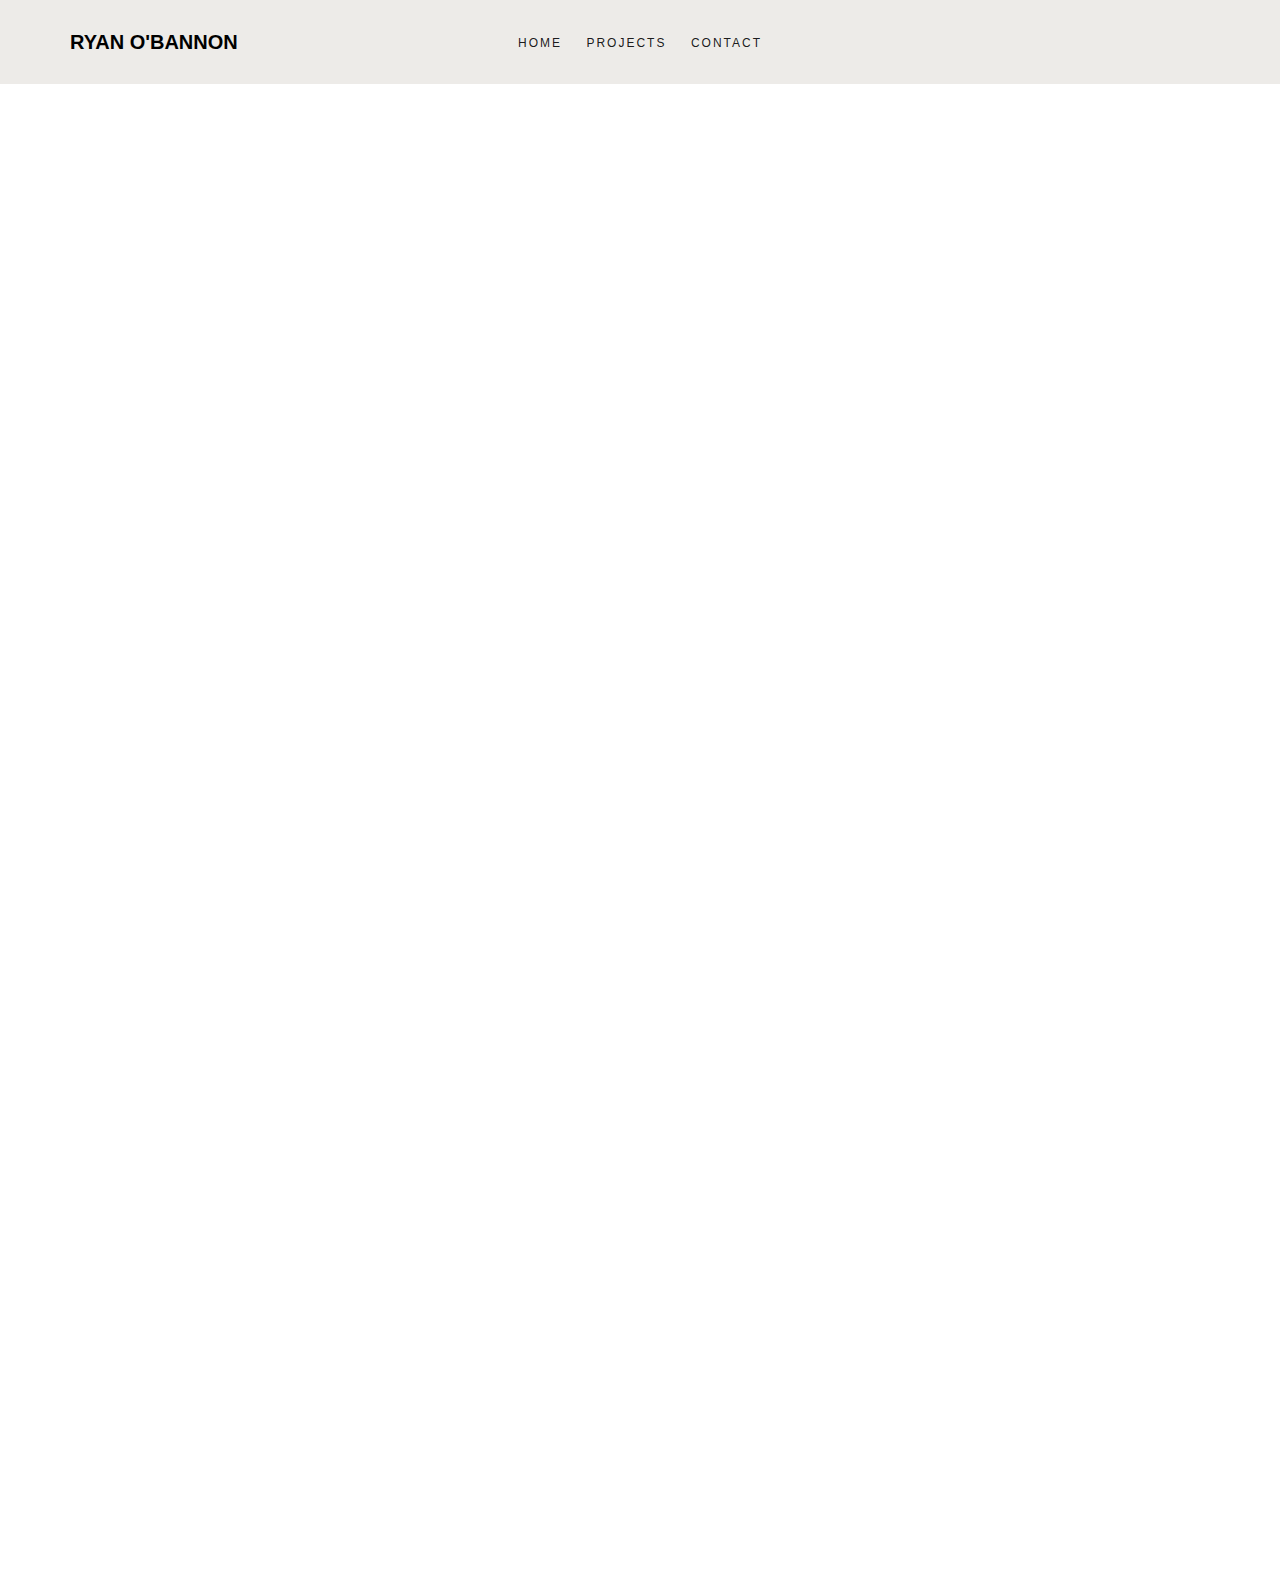
==== builttotilt.html @ 61bafe12 "All pages set up and content uploaded" ====
<!DOCTYPE HTML>
<html>
		<head>
	<meta charset="utf-8">
	<meta http-equiv="X-UA-Compatible" content="IE=edge">
	<title>Ryan O'Bannon &mdash; Built to Tilt</title>
	<meta name="viewport" content="width=device-width, initial-scale=1">
	<meta name="description" content="Mechanical Engineering Project Portfilio" />
	<meta name="keywords" content="Ryan O'Bannon, project, portfolio, mechanical, engineering, Environmental, berkeley, mechanical engineering, ME, 102B, Spring 2018" />
	<meta name="Ryan O'Bannon" content="Ryan O'Bannon" />

	<!-- 
	//////////////////////////////////////////////////////

	FREE HTML5 TEMPLATE 
	DESIGNED & DEVELOPED by FreeHTML5.co
		
	Website: 		http://freehtml5.co/
	Email: 			info@freehtml5.co
	Twitter: 		http://twitter.com/fh5co
	Facebook: 		https://www.facebook.com/fh5co

	//////////////////////////////////////////////////////
	 -->

	<!-- <link href="https://fonts.googleapis.com/css?family=Montserrat:400,700" rel="stylesheet"> -->
	<!-- <link href="https://fonts.googleapis.com/css?family=Playfair+Display:400,400i" rel="stylesheet"> -->
	
	<!-- Animate.css -->
	<link rel="stylesheet" href="css/animate.css">
	<!-- Icomoon Icon Fonts-->
	<link rel="stylesheet" href="css/icomoon.css">
	<!-- Bootstrap  -->
	<link rel="stylesheet" href="css/bootstrap.css">

	<!-- Theme style  -->
	<link rel="stylesheet" href="css/style.css">

	<!-- Modernizr JS -->
	<script src="js/modernizr-2.6.2.min.js"></script>
	<!-- FOR IE9 below -->
	<!--[if lt IE 9]>
	<script src="js/respond.min.js"></script>
	<![endif]-->

	</head>
	<body>
		
	<div class="fh5co-loader"></div>
	
	<div id="page">
	<nav class="fh5co-nav" role="navigation">
		<div class="container">
			<div class="fh5co-top-logo">
				<div id="fh5co-logo"><a href="index.html">Ryan O'Bannon</a></div>
			</div>
			<div class="fh5co-top-menu menu-1 text-center">
				<ul>
					<li><a href="index.html">Home</a></li>
					<li class="has-dropdown">
						<a href="http://www.ryanobannon.github.io/index.html#Projects">Projects</a>
						<ul class="dropdown">
							<li><a href="builttotilt.html">Built To Tilt</a></li>
							<li><a href="pizzabot.html">PizzaBot</a></li>
							<li><a href="neopixelbox.html">Neopixel Boom Box</a></li>
							<li><a href="environmentalchamber.html">Environmental Chamber Automation</a></li>
							<li><a href="maglev.html">Magnetic Levitation Control</a></li>
							<li><a href="slidercrank.html">Slider Crank</a></li>
							<li><a href="turbine.html">3D Printed Wind Turbine</a></li>
							<li><a href="waterfall.html">Waterfall</a></li>
							<li><a href="racecar.html">3 Wheel Electric Racecar</a></li>
						</ul>
					</li>
					<li><a href="contact.html">Contact</a></li>
				</ul>
			</div>
		</div>
	</nav>
	
	<div id="fh5co-author">
		<div class="container">
			<div class="row top-line animate-box">
				<div class="col-md-12 col-md-offset-0 col-md-push-0 text-center fh5co-heading">
					<h1>Built to Tilt</h1>
					<p>January - May 2018</p>
				</div>
				<div class="col-md-10 col-md-offset-1 col-md-push-0 text-left">
					<p class="animate-box"><img src="images/builttotilt_slide.jpg" class="img-responsive" alt="Built to Tilt Schematic"></p>
					<h4>Project Overview</h4>
					<p>Built to Tilt is an exciting arcade-style game I designed and built for my capstone engineering project class, ME 102B. The goal is simple: using the joystick, tilt the gameboard to direct a marble into the goal hole on the gameboard. Gamers must prevent the ball from rolling off the table into the gutter, and contend with a game board that spins faster as levels progress. The game is beautifully designed, immersive and addicting! How many rounds will you last? </p>
					<p>My team and I emphasized professional-looking and elegant design for this project to stand out from typical hacked together engineering projects. From the clean enclosure and ball dispenser to the user promts on the LCD screen, fluid tilting movement, sound mechanical components and neat wiring, every component the user interacts with directly and indirectly is polished and well-executed. I hope everyone who plays is as impressed--and determined to play just <i>one</i> more round--as I am. </p>
					<p>Check out the full <a href="https://builttotilt.wixsite.com/home">project website</a> for more details and pictures!</p>
				</div>				
			</div>
			<div class="row">
				<div class="col-md-4 col-md-offset-0 text-left animate-box">
					<a class="work">
						<div class="work-grid" style="background-image:url(images/builttotilt_front.jpg);">						
						</div>
					</a>
				</div>
				<div class="col-md-4 col-md-offset-0 text-left animate-box">
					<a class="work">
						<div class="work-grid" style="background-image:url(images/builttotilt_ball.jpeg);">						
						</div>
					</a>
				</div>
				<div class="col-md-4 col-md-offset-0 text-left animate-box">
					<a class="work">
						<div class="work-grid" style="background-image:url(images/builttotilt_wiring.jpg);">					
						</div>
					</a>
				</div>
				<div class="col-md-4 col-md-offset-0 text-left animate-box">
					<a class="work">
						<div class="work-grid" style="background-image:url(images/builttotilt_working.jpg);">		
						</div>
					</a>
				</div>
				<div class="col-md-4 col-md-offset-0 text-left animate-box">
					<a class="work">
						<div class="work-grid" style="background-image:url(images/builttotilt_gutter.jpg);">					
						</div>
					</a>
				</div>
				<div class="col-md-4 col-md-offset-0 text-left animate-box">
					<a class="work">
						<div class="work-grid" style="background-image:url(images/builttotilt_group.jpg);">		
						</div>
					</a>
				</div>
			</div>
		</div>
	</div>


	<div class="gototop js-top">
		<a href="#" class="js-gotop"><i class="icon-arrow-up"></i></a>
	</div>
	
	<!-- jQuery -->
	<script src="js/jquery.min.js"></script>
	<!-- jQuery Easing -->
	<script src="js/jquery.easing.1.3.js"></script>
	<!-- Bootstrap -->
	<script src="js/bootstrap.min.js"></script>
	<!-- Waypoints -->
	<script src="js/jquery.waypoints.min.js"></script>
	<!-- Main -->
	<script src="js/main.js"></script>

	</body>
</html>
---- css/icomoon.css ----
@font-face {
  font-family: 'icomoon';
  src:  url('../fonts/icomoon/icomoon.eot?6iuir');
  src:  url('../fonts/icomoon/icomoon.eot?6iuir#iefix') format('embedded-opentype'),
    url('../fonts/icomoon/icomoon.ttf?6iuir') format('truetype'),
    url('../fonts/icomoon/icomoon.woff?6iuir') format('woff'),
    url('../fonts/icomoon/icomoon.svg?6iuir#icomoon') format('svg');
  font-weight: normal;
  font-style: normal;
}

[class^="icon-"], [class*=" icon-"] {
  /* use !important to prevent issues with browser extensions that change fonts */
  font-family: 'icomoon' !important;
  speak: none;
  font-style: normal;
  font-weight: normal;
  font-variant: normal;
  text-transform: none;
  line-height: 1;

  /* Better Font Rendering =========== */
  -webkit-font-smoothing: antialiased;
  -moz-osx-font-smoothing: grayscale;
}

.icon-eye:before {
  content: "\e000";
}
.icon-paper-clip:before {
  content: "\e001";
}
.icon-mail:before {
  content: "\e002";
}
.icon-toggle:before {
  content: "\e003";
}
.icon-layout:before {
  content: "\e004";
}
.icon-link:before {
  content: "\e005";
}
.icon-bell:before {
  content: "\e006";
}
.icon-lock:before {
  content: "\e007";
}
.icon-unlock:before {
  content: "\e008";
}
.icon-ribbon:before {
  content: "\e009";
}
.icon-image:before {
  content: "\e010";
}
.icon-signal:before {
  content: "\e011";
}
.icon-target:before {
  content: "\e012";
}
.icon-clipboard:before {
  content: "\e013";
}
.icon-clock:before {
  content: "\e014";
}
.icon-watch:before {
  content: "\e015";
}
.icon-air-play:before {
  content: "\e016";
}
.icon-camera:before {
  content: "\e017";
}
.icon-video:before {
  content: "\e018";
}
.icon-disc:before {
  content: "\e019";
}
.icon-printer:before {
  content: "\e020";
}
.icon-monitor:before {
  content: "\e021";
}
.icon-server:before {
  content: "\e022";
}
.icon-cog:before {
  content: "\e023";
}
.icon-heart:before {
  content: "\e024";
}
.icon-paragraph:before {
  content: "\e025";
}
.icon-align-justify:before {
  content: "\e026";
}
.icon-align-left:before {
  content: "\e027";
}
.icon-align-center:before {
  content: "\e028";
}
.icon-align-right:before {
  content: "\e029";
}
.icon-book:before {
  content: "\e030";
}
.icon-layers:before {
  content: "\e031";
}
.icon-stack:before {
  content: "\e032";
}
.icon-stack-2:before {
  content: "\e033";
}
.icon-paper:before {
  content: "\e034";
}
.icon-paper-stack:before {
  content: "\e035";
}
.icon-search:before {
  content: "\e036";
}
.icon-zoom-in:before {
  content: "\e037";
}
.icon-zoom-out:before {
  content: "\e038";
}
.icon-reply:before {
  content: "\e039";
}
.icon-circle-plus:before {
  content: "\e040";
}
.icon-circle-minus:before {
  content: "\e041";
}
.icon-circle-check:before {
  content: "\e042";
}
.icon-circle-cross:before {
  content: "\e043";
}
.icon-square-plus:before {
  content: "\e044";
}
.icon-square-minus:before {
  content: "\e045";
}
.icon-square-check:before {
  content: "\e046";
}
.icon-square-cross:before {
  content: "\e047";
}
.icon-microphone:before {
  content: "\e048";
}
.icon-record:before {
  content: "\e049";
}
.icon-skip-back:before {
  content: "\e050";
}
.icon-rewind:before {
  content: "\e051";
}
.icon-play:before {
  content: "\e052";
}
.icon-pause:before {
  content: "\e053";
}
.icon-stop:before {
  content: "\e054";
}
.icon-fast-forward:before {
  content: "\e055";
}
.icon-skip-forward:before {
  content: "\e056";
}
.icon-shuffle:before {
  content: "\e057";
}
.icon-repeat:before {
  content: "\e058";
}
.icon-folder:before {
  content: "\e059";
}
.icon-umbrella:before {
  content: "\e060";
}
.icon-moon:before {
  content: "\e061";
}
.icon-thermometer:before {
  content: "\e062";
}
.icon-drop:before {
  content: "\e063";
}
.icon-sun:before {
  content: "\e064";
}
.icon-cloud:before {
  content: "\e065";
}
.icon-cloud-upload:before {
  content: "\e066";
}
.icon-cloud-download:before {
  content: "\e067";
}
.icon-upload:before {
  content: "\e068";
}
.icon-download:before {
  content: "\e069";
}
.icon-location:before {
  content: "\e070";
}
.icon-location-2:before {
  content: "\e071";
}
.icon-map:before {
  content: "\e072";
}
.icon-battery:before {
  content: "\e073";
}
.icon-head:before {
  content: "\e074";
}
.icon-briefcase:before {
  content: "\e075";
}
.icon-speech-bubble:before {
  content: "\e076";
}
.icon-anchor:before {
  content: "\e077";
}
.icon-globe:before {
  content: "\e078";
}
.icon-box:before {
  content: "\e079";
}
.icon-reload:before {
  content: "\e080";
}
.icon-share:before {
  content: "\e081";
}
.icon-marquee:before {
  content: "\e082";
}
.icon-marquee-plus:before {
  content: "\e083";
}
.icon-marquee-minus:before {
  content: "\e084";
}
.icon-tag:before {
  content: "\e085";
}
.icon-power:before {
  content: "\e086";
}
.icon-command:before {
  content: "\e087";
}
.icon-alt:before {
  content: "\e088";
}
.icon-esc:before {
  content: "\e089";
}
.icon-bar-graph:before {
  content: "\e090";
}
.icon-bar-graph-2:before {
  content: "\e091";
}
.icon-pie-graph:before {
  content: "\e092";
}
.icon-star:before {
  content: "\e093";
}
.icon-arrow-left:before {
  content: "\e094";
}
.icon-arrow-right:before {
  content: "\e095";
}
.icon-arrow-up:before {
  content: "\e096";
}
.icon-arrow-down:before {
  content: "\e097";
}
.icon-volume:before {
  content: "\e098";
}
.icon-mute:before {
  content: "\e099";
}
.icon-content-right:before {
  content: "\e100";
}
.icon-content-left:before {
  content: "\e101";
}
.icon-grid:before {
  content: "\e102";
}
.icon-grid-2:before {
  content: "\e103";
}
.icon-columns:before {
  content: "\e104";
}
.icon-loader:before {
  content: "\e105";
}
.icon-bag:before {
  content: "\e106";
}
.icon-ban:before {
  content: "\e107";
}
.icon-flag:before {
  content: "\e108";
}
.icon-trash:before {
  content: "\e109";
}
.icon-expand:before {
  content: "\e110";
}
.icon-contract:before {
  content: "\e111";
}
.icon-maximize:before {
  content: "\e112";
}
.icon-minimize:before {
  content: "\e113";
}
.icon-plus:before {
  content: "\e114";
}
.icon-minus:before {
  content: "\e115";
}
.icon-check:before {
  content: "\e116";
}
.icon-cross:before {
  content: "\e117";
}
.icon-move:before {
  content: "\e118";
}
.icon-delete:before {
  content: "\e119";
}
.icon-menu:before {
  content: "\e120";
}
.icon-archive:before {
  content: "\e121";
}
.icon-inbox:before {
  content: "\e122";
}
.icon-outbox:before {
  content: "\e123";
}
.icon-file:before {
  content: "\e124";
}
.icon-file-add:before {
  content: "\e125";
}
.icon-file-subtract:before {
  content: "\e126";
}
.icon-help:before {
  content: "\e127";
}
.icon-open:before {
  content: "\e128";
}
.icon-ellipsis:before {
  content: "\e129";
}
.icon-add-to-list:before {
  content: "\e900";
}
.icon-classic-computer:before {
  content: "\e901";
}
.icon-controller-fast-backward:before {
  content: "\e902";
}
.icon-creative-commons-attribution:before {
  content: "\e903";
}
.icon-creative-commons-noderivs:before {
  content: "\e904";
}
.icon-creative-commons-noncommercial-eu:before {
  content: "\e905";
}
.icon-creative-commons-noncommercial-us:before {
  content: "\e906";
}
.icon-creative-commons-public-domain:before {
  content: "\e907";
}
.icon-creative-commons-remix:before {
  content: "\e908";
}
.icon-creative-commons-share:before {
  content: "\e909";
}
.icon-creative-commons-sharealike:before {
  content: "\e90a";
}
.icon-creative-commons:before {
  content: "\e90b";
}
.icon-document-landscape:before {
  content: "\e90c";
}
.icon-remove-user:before {
  content: "\e90d";
}
.icon-warning:before {
  content: "\e90e";
}
.icon-arrow-bold-down:before {
  content: "\e90f";
}
.icon-arrow-bold-left:before {
  content: "\e910";
}
.icon-arrow-bold-right:before {
  content: "\e911";
}
.icon-arrow-bold-up:before {
  content: "\e912";
}
.icon-arrow-down2:before {
  content: "\e913";
}
.icon-arrow-left2:before {
  content: "\e914";
}
.icon-arrow-long-down:before {
  content: "\e915";
}
.icon-arrow-long-left:before {
  content: "\e916";
}
.icon-arrow-long-right:before {
  content: "\e917";
}
.icon-arrow-long-up:before {
  content: "\e918";
}
.icon-arrow-right2:before {
  content: "\e919";
}
.icon-arrow-up2:before {
  content: "\e91a";
}
.icon-arrow-with-circle-down:before {
  content: "\e91b";
}
.icon-arrow-with-circle-left:before {
  content: "\e91c";
}
.icon-arrow-with-circle-right:before {
  content: "\e91d";
}
.icon-arrow-with-circle-up:before {
  content: "\e91e";
}
.icon-bookmark:before {
  content: "\e91f";
}
.icon-bookmarks:before {
  content: "\e920";
}
.icon-chevron-down:before {
  content: "\e921";
}
.icon-chevron-left:before {
  content: "\e922";
}
.icon-chevron-right:before {
  content: "\e923";
}
.icon-chevron-small-down:before {
  content: "\e924";
}
.icon-chevron-small-left:before {
  content: "\e925";
}
.icon-chevron-small-right:before {
  content: "\e926";
}
.icon-chevron-small-up:before {
  content: "\e927";
}
.icon-chevron-thin-down:before {
  content: "\e928";
}
.icon-chevron-thin-left:before {
  content: "\e929";
}
.icon-chevron-thin-right:before {
  content: "\e92a";
}
.icon-chevron-thin-up:before {
  content: "\e92b";
}
.icon-chevron-up:before {
  content: "\e92c";
}
.icon-chevron-with-circle-down:before {
  content: "\e92d";
}
.icon-chevron-with-circle-left:before {
  content: "\e92e";
}
.icon-chevron-with-circle-right:before {
  content: "\e92f";
}
.icon-chevron-with-circle-up:before {
  content: "\e930";
}
.icon-cloud2:before {
  content: "\e931";
}
.icon-controller-fast-forward:before {
  content: "\e932";
}
.icon-controller-jump-to-start:before {
  content: "\e933";
}
.icon-controller-next:before {
  content: "\e934";
}
.icon-controller-paus:before {
  content: "\e935";
}
.icon-controller-play:before {
  content: "\e936";
}
.icon-controller-record:before {
  content: "\e937";
}
.icon-controller-stop:before {
  content: "\e938";
}
.icon-controller-volume:before {
  content: "\e939";
}
.icon-dot-single:before {
  content: "\e93a";
}
.icon-dots-three-horizontal:before {
  content: "\e93b";
}
.icon-dots-three-vertical:before {
  content: "\e93c";
}
.icon-dots-two-horizontal:before {
  content: "\e93d";
}
.icon-dots-two-vertical:before {
  content: "\e93e";
}
.icon-download2:before {
  content: "\e93f";
}
.icon-emoji-flirt:before {
  content: "\e940";
}
.icon-flow-branch:before {
  content: "\e941";
}
.icon-flow-cascade:before {
  content: "\e942";
}
.icon-flow-line:before {
  content: "\e943";
}
.icon-flow-parallel:before {
  content: "\e944";
}
.icon-flow-tree:before {
  content: "\e945";
}
.icon-install:before {
  content: "\e946";
}
.icon-layers2:before {
  content: "\e947";
}
.icon-open-book:before {
  content: "\e948";
}
.icon-resize-100:before {
  content: "\e949";
}
.icon-resize-full-screen:before {
  content: "\e94a";
}
.icon-save:before {
  content: "\e94b";
}
.icon-select-arrows:before {
  content: "\e94c";
}
.icon-sound-mute:before {
  content: "\e94d";
}
.icon-sound:before {
  content: "\e94e";
}
.icon-trash2:before {
  content: "\e94f";
}
.icon-triangle-down:before {
  content: "\e950";
}
.icon-triangle-left:before {
  content: "\e951";
}
.icon-triangle-right:before {
  content: "\e952";
}
.icon-triangle-up:before {
  content: "\e953";
}
.icon-uninstall:before {
  content: "\e954";
}
.icon-upload-to-cloud:before {
  content: "\e955";
}
.icon-upload2:before {
  content: "\e956";
}
.icon-add-user:before {
  content: "\e957";
}
.icon-address:before {
  content: "\e958";
}
.icon-adjust:before {
  content: "\e959";
}
.icon-air:before {
  content: "\e95a";
}
.icon-aircraft-landing:before {
  content: "\e95b";
}
.icon-aircraft-take-off:before {
  content: "\e95c";
}
.icon-aircraft:before {
  content: "\e95d";
}
.icon-align-bottom:before {
  content: "\e95e";
}
.icon-align-horizontal-middle:before {
  content: "\e95f";
}
.icon-align-left2:before {
  content: "\e960";
}
.icon-align-right2:before {
  content: "\e961";
}
.icon-align-top:before {
  content: "\e962";
}
.icon-align-vertical-middle:before {
  content: "\e963";
}
.icon-archive2:before {
  content: "\e964";
}
.icon-area-graph:before {
  content: "\e965";
}
.icon-attachment:before {
  content: "\e966";
}
.icon-awareness-ribbon:before {
  content: "\e967";
}
.icon-back-in-time:before {
  content: "\e968";
}
.icon-back:before {
  content: "\e969";
}
.icon-bar-graph2:before {
  content: "\e96a";
}
.icon-battery2:before {
  content: "\e96b";
}
.icon-beamed-note:before {
  content: "\e96c";
}
.icon-bell2:before {
  content: "\e96d";
}
.icon-blackboard:before {
  content: "\e96e";
}
.icon-block:before {
  content: "\e96f";
}
.icon-book2:before {
  content: "\e970";
}
.icon-bowl:before {
  content: "\e971";
}
.icon-box2:before {
  content: "\e972";
}
.icon-briefcase2:before {
  content: "\e973";
}
.icon-browser:before {
  content: "\e974";
}
.icon-brush:before {
  content: "\e975";
}
.icon-bucket:before {
  content: "\e976";
}
.icon-cake:before {
  content: "\e977";
}
.icon-calculator:before {
  content: "\e978";
}
.icon-calendar:before {
  content: "\e979";
}
.icon-camera2:before {
  content: "\e97a";
}
.icon-ccw:before {
  content: "\e97b";
}
.icon-chat:before {
  content: "\e97c";
}
.icon-check2:before {
  content: "\e97d";
}
.icon-circle-with-cross:before {
  content: "\e97e";
}
.icon-circle-with-minus:before {
  content: "\e97f";
}
.icon-circle-with-plus:before {
  content: "\e980";
}
.icon-circle:before {
  content: "\e981";
}
.icon-circular-graph:before {
  content: "\e982";
}
.icon-clapperboard:before {
  content: "\e983";
}
.icon-clipboard2:before {
  content: "\e984";
}
.icon-clock2:before {
  content: "\e985";
}
.icon-code:before {
  content: "\e986";
}
.icon-cog2:before {
  content: "\e987";
}
.icon-colours:before {
  content: "\e988";
}
.icon-compass:before {
  content: "\e989";
}
.icon-copy:before {
  content: "\e98a";
}
.icon-credit-card:before {
  content: "\e98b";
}
.icon-credit:before {
  content: "\e98c";
}
.icon-cross2:before {
  content: "\e98d";
}
.icon-cup:before {
  content: "\e98e";
}
.icon-cw:before {
  content: "\e98f";
}
.icon-cycle:before {
  content: "\e990";
}
.icon-database:before {
  content: "\e991";
}
.icon-dial-pad:before {
  content: "\e992";
}
.icon-direction:before {
  content: "\e993";
}
.icon-document:before {
  content: "\e994";
}
.icon-documents:before {
  content: "\e995";
}
.icon-drink:before {
  content: "\e996";
}
.icon-drive:before {
  content: "\e997";
}
.icon-drop2:before {
  content: "\e998";
}
.icon-edit:before {
  content: "\e999";
}
.icon-email:before {
  content: "\e99a";
}
.icon-emoji-happy:before {
  content: "\e99b";
}
.icon-emoji-neutral:before {
  content: "\e99c";
}
.icon-emoji-sad:before {
  content: "\e99d";
}
.icon-erase:before {
  content: "\e99e";
}
.icon-eraser:before {
  content: "\e99f";
}
.icon-export:before {
  content: "\e9a0";
}
.icon-eye2:before {
  content: "\e9a1";
}
.icon-feather:before {
  content: "\e9a2";
}
.icon-flag2:before {
  content: "\e9a3";
}
.icon-flash:before {
  content: "\e9a4";
}
.icon-flashlight:before {
  content: "\e9a5";
}
.icon-flat-brush:before {
  content: "\e9a6";
}
.icon-folder-images:before {
  content: "\e9a7";
}
.icon-folder-music:before {
  content: "\e9a8";
}
.icon-folder-video:before {
  content: "\e9a9";
}
.icon-folder2:before {
  content: "\e9aa";
}
.icon-forward:before {
  content: "\e9ab";
}
.icon-funnel:before {
  content: "\e9ac";
}
.icon-game-controller:before {
  content: "\e9ad";
}
.icon-gauge:before {
  content: "\e9ae";
}
.icon-globe2:before {
  content: "\e9af";
}
.icon-graduation-cap:before {
  content: "\e9b0";
}
.icon-grid2:before {
  content: "\e9b1";
}
.icon-hair-cross:before {
  content: "\e9b2";
}
.icon-hand:before {
  content: "\e9b3";
}
.icon-heart-outlined:before {
  content: "\e9b4";
}
.icon-heart2:before {
  content: "\e9b5";
}
.icon-help-with-circle:before {
  content: "\e9b6";
}
.icon-help2:before {
  content: "\e9b7";
}
.icon-home:before {
  content: "\e9b8";
}
.icon-hour-glass:before {
  content: "\e9b9";
}
.icon-image-inverted:before {
  content: "\e9ba";
}
.icon-image2:before {
  content: "\e9bb";
}
.icon-images:before {
  content: "\e9bc";
}
.icon-inbox2:before {
  content: "\e9bd";
}
.icon-infinity:before {
  content: "\e9be";
}
.icon-info-with-circle:before {
  content: "\e9bf";
}
.icon-info:before {
  content: "\e9c0";
}
.icon-key:before {
  content: "\e9c1";
}
.icon-keyboard:before {
  content: "\e9c2";
}
.icon-lab-flask:before {
  content: "\e9c3";
}
.icon-landline:before {
  content: "\e9c4";
}
.icon-language:before {
  content: "\e9c5";
}
.icon-laptop:before {
  content: "\e9c6";
}
.icon-leaf:before {
  content: "\e9c7";
}
.icon-level-down:before {
  content: "\e9c8";
}
.icon-level-up:before {
  content: "\e9c9";
}
.icon-lifebuoy:before {
  content: "\e9ca";
}
.icon-light-bulb:before {
  content: "\e9cb";
}
.icon-light-down:before {
  content: "\e9cc";
}
.icon-light-up:before {
  content: "\e9cd";
}
.icon-line-graph:before {
  content: "\e9ce";
}
.icon-link2:before {
  content: "\e9cf";
}
.icon-list:before {
  content: "\e9d0";
}
.icon-location-pin:before {
  content: "\e9d1";
}
.icon-location2:before {
  content: "\e9d2";
}
.icon-lock-open:before {
  content: "\e9d3";
}
.icon-lock2:before {
  content: "\e9d4";
}
.icon-log-out:before {
  content: "\e9d5";
}
.icon-login:before {
  content: "\e9d6";
}
.icon-loop:before {
  content: "\e9d7";
}
.icon-magnet:before {
  content: "\e9d8";
}
.icon-magnifying-glass:before {
  content: "\e9d9";
}
.icon-mail2:before {
  content: "\e9da";
}
.icon-man:before {
  content: "\e9db";
}
.icon-map2:before {
  content: "\e9dc";
}
.icon-mask:before {
  content: "\e9dd";
}
.icon-medal:before {
  content: "\e9de";
}
.icon-megaphone:before {
  content: "\e9df";
}
.icon-menu2:before {
  content: "\e9e0";
}
.icon-message:before {
  content: "\e9e1";
}
.icon-mic:before {
  content: "\e9e2";
}
.icon-minus2:before {
  content: "\e9e3";
}
.icon-mobile:before {
  content: "\e9e4";
}
.icon-modern-mic:before {
  content: "\e9e5";
}
.icon-moon2:before {
  content: "\e9e6";
}
.icon-mouse:before {
  content: "\e9e7";
}
.icon-music:before {
  content: "\e9e8";
}
.icon-network:before {
  content: "\e9e9";
}
.icon-new-message:before {
  content: "\e9ea";
}
.icon-new:before {
  content: "\e9eb";
}
.icon-news:before {
  content: "\e9ec";
}
.icon-note:before {
  content: "\e9ed";
}
.icon-notification:before {
  content: "\e9ee";
}
.icon-old-mobile:before {
  content: "\e9ef";
}
.icon-old-phone:before {
  content: "\e9f0";
}
.icon-palette:before {
  content: "\e9f1";
}
.icon-paper-plane:before {
  content: "\e9f2";
}
.icon-pencil:before {
  content: "\e9f3";
}
.icon-phone:before {
  content: "\e9f4";
}
.icon-pie-chart:before {
  content: "\e9f5";
}
.icon-pin:before {
  content: "\e9f6";
}
.icon-plus2:before {
  content: "\e9f7";
}
.icon-popup:before {
  content: "\e9f8";
}
.icon-power-plug:before {
  content: "\e9f9";
}
.icon-price-ribbon:before {
  content: "\e9fa";
}
.icon-price-tag:before {
  content: "\e9fb";
}
.icon-print:before {
  content: "\e9fc";
}
.icon-progress-empty:before {
  content: "\e9fd";
}
.icon-progress-full:before {
  content: "\e9fe";
}
.icon-progress-one:before {
  content: "\e9ff";
}
.icon-progress-two:before {
  content: "\ea00";
}
.icon-publish:before {
  content: "\ea01";
}
.icon-quote:before {
  content: "\ea02";
}
.icon-radio:before {
  content: "\ea03";
}
.icon-reply-all:before {
  content: "\ea04";
}
.icon-reply2:before {
  content: "\ea05";
}
.icon-retweet:before {
  content: "\ea06";
}
.icon-rocket:before {
  content: "\ea07";
}
.icon-round-brush:before {
  content: "\ea08";
}
.icon-rss:before {
  content: "\ea09";
}
.icon-ruler:before {
  content: "\ea0a";
}
.icon-scissors:before {
  content: "\ea0b";
}
.icon-share-alternitive:before {
  content: "\ea0c";
}
.icon-share2:before {
  content: "\ea0d";
}
.icon-shareable:before {
  content: "\ea0e";
}
.icon-shield:before {
  content: "\ea0f";
}
.icon-shop:before {
  content: "\ea10";
}
.icon-shopping-bag:before {
  content: "\ea11";
}
.icon-shopping-basket:before {
  content: "\ea12";
}
.icon-shopping-cart:before {
  content: "\ea13";
}
.icon-shuffle2:before {
  content: "\ea14";
}
.icon-signal2:before {
  content: "\ea15";
}
.icon-sound-mix:before {
  content: "\ea16";
}
.icon-sports-club:before {
  content: "\ea17";
}
.icon-spreadsheet:before {
  content: "\ea18";
}
.icon-squared-cross:before {
  content: "\ea19";
}
.icon-squared-minus:before {
  content: "\ea1a";
}
.icon-squared-plus:before {
  content: "\ea1b";
}
.icon-star-outlined:before {
  content: "\ea1c";
}
.icon-star2:before {
  content: "\ea1d";
}
.icon-stopwatch:before {
  content: "\ea1e";
}
.icon-suitcase:before {
  content: "\ea1f";
}
.icon-swap:before {
  content: "\ea20";
}
.icon-sweden:before {
  content: "\ea21";
}
.icon-switch:before {
  content: "\ea22";
}
.icon-tablet:before {
  content: "\ea23";
}
.icon-tag2:before {
  content: "\ea24";
}
.icon-text-document-inverted:before {
  content: "\ea25";
}
.icon-text-document:before {
  content: "\ea26";
}
.icon-text:before {
  content: "\ea27";
}
.icon-thermometer2:before {
  content: "\ea28";
}
.icon-thumbs-down:before {
  content: "\ea29";
}
.icon-thumbs-up:before {
  content: "\ea2a";
}
.icon-thunder-cloud:before {
  content: "\ea2b";
}
.icon-ticket:before {
  content: "\ea2c";
}
.icon-time-slot:before {
  content: "\ea2d";
}
.icon-tools:before {
  content: "\ea2e";
}
.icon-traffic-cone:before {
  content: "\ea2f";
}
.icon-tree:before {
  content: "\ea30";
}
.icon-trophy:before {
  content: "\ea31";
}
.icon-tv:before {
  content: "\ea32";
}
.icon-typing:before {
  content: "\ea33";
}
.icon-unread:before {
  content: "\ea34";
}
.icon-untag:before {
  content: "\ea35";
}
.icon-user:before {
  content: "\ea36";
}
.icon-users:before {
  content: "\ea37";
}
.icon-v-card:before {
  content: "\ea38";
}
.icon-video2:before {
  content: "\ea39";
}
.icon-vinyl:before {
  content: "\ea3a";
}
.icon-voicemail:before {
  content: "\ea3b";
}
.icon-wallet:before {
  content: "\ea3c";
}
.icon-water:before {
  content: "\ea3d";
}
.icon-px-with-circle:before {
  content: "\ea3e";
}
.icon-px:before {
  content: "\ea3f";
}
.icon-basecamp:before {
  content: "\ea40";
}
.icon-behance:before {
  content: "\ea41";
}
.icon-creative-cloud:before {
  content: "\ea42";
}
.icon-dropbox:before {
  content: "\ea43";
}
.icon-evernote:before {
  content: "\ea44";
}
.icon-flattr:before {
  content: "\ea45";
}
.icon-foursquare:before {
  content: "\ea46";
}
.icon-google-drive:before {
  content: "\ea47";
}
.icon-google-hangouts:before {
  content: "\ea48";
}
.icon-grooveshark:before {
  content: "\ea49";
}
.icon-icloud:before {
  content: "\ea4a";
}
.icon-mixi:before {
  content: "\ea4b";
}
.icon-onedrive:before {
  content: "\ea4c";
}
.icon-paypal:before {
  content: "\ea4d";
}
.icon-picasa:before {
  content: "\ea4e";
}
.icon-qq:before {
  content: "\ea4f";
}
.icon-rdio-with-circle:before {
  content: "\ea50";
}
.icon-renren:before {
  content: "\ea51";
}
.icon-scribd:before {
  content: "\ea52";
}
.icon-sina-weibo:before {
  content: "\ea53";
}
.icon-skype-with-circle:before {
  content: "\ea54";
}
.icon-skype:before {
  content: "\ea55";
}
.icon-slideshare:before {
  content: "\ea56";
}
.icon-smashing:before {
  content: "\ea57";
}
.icon-soundcloud:before {
  content: "\ea58";
}
.icon-spotify-with-circle:before {
  content: "\ea59";
}
.icon-spotify:before {
  content: "\ea5a";
}
.icon-swarm:before {
  content: "\ea5b";
}
.icon-vine-with-circle:before {
  content: "\ea5c";
}
.icon-vine:before {
  content: "\ea5d";
}
.icon-vk-alternitive:before {
  content: "\ea5e";
}
.icon-vk-with-circle:before {
  content: "\ea5f";
}
.icon-vk:before {
  content: "\ea60";
}
.icon-xing-with-circle:before {
  content: "\ea61";
}
.icon-xing:before {
  content: "\ea62";
}
.icon-yelp:before {
  content: "\ea63";
}
.icon-dribbble-with-circle:before {
  content: "\ea64";
}
.icon-dribbble:before {
  content: "\ea65";
}
.icon-facebook-with-circle:before {
  content: "\ea66";
}
.icon-facebook:before {
  content: "\ea67";
}
.icon-flickr-with-circle:before {
  content: "\ea68";
}
.icon-flickr:before {
  content: "\ea69";
}
.icon-github-with-circle:before {
  content: "\ea6a";
}
.icon-github:before {
  content: "\ea6b";
}
.icon-google-with-circle:before {
  content: "\ea6c";
}
.icon-google:before {
  content: "\ea6d";
}
.icon-instagram-with-circle:before {
  content: "\ea6e";
}
.icon-instagram:before {
  content: "\ea6f";
}
.icon-lastfm-with-circle:before {
  content: "\ea70";
}
.icon-lastfm:before {
  content: "\ea71";
}
.icon-linkedin-with-circle:before {
  content: "\ea72";
}
.icon-linkedin:before {
  content: "\ea73";
}
.icon-pinterest-with-circle:before {
  content: "\ea74";
}
.icon-pinterest:before {
  content: "\ea75";
}
.icon-rdio:before {
  content: "\ea76";
}
.icon-stumbleupon-with-circle:before {
  content: "\ea77";
}
.icon-stumbleupon:before {
  content: "\ea78";
}
.icon-tumblr-with-circle:before {
  content: "\ea79";
}
.icon-tumblr:before {
  content: "\ea7a";
}
.icon-twitter-with-circle:before {
  content: "\ea7b";
}
.icon-twitter:before {
  content: "\ea7c";
}
.icon-vimeo-with-circle:before {
  content: "\ea7d";
}
.icon-vimeo:before {
  content: "\ea7e";
}
.icon-youtube-with-circle:before {
  content: "\ea7f";
}
.icon-youtube:before {
  content: "\ea80";
}
---- css/style.css ----
@font-face {
  font-family: 'icomoon';
  src: url("../fonts/icomoon/icomoon.eot?srf3rx");
  src: url("../fonts/icomoon/icomoon.eot?srf3rx#iefix") format("embedded-opentype"), url("../fonts/icomoon/icomoon.ttf?srf3rx") format("truetype"), url("../fonts/icomoon/icomoon.woff?srf3rx") format("woff"), url("../fonts/icomoon/icomoon.svg?srf3rx#icomoon") format("svg");
  font-weight: normal;
  font-style: normal;
}
/* =======================================================
*
* 	Template Style 
*
* ======================================================= */
body {
  font-family: "Montserrat", Arial, sans-serif;
  font-weight: 300;
  font-size: 16px;
  line-height: 1.7;
  color: #828282;
  background: #fff;
}

#page {
  position: relative;
  width: 100%;
  height: 100%;
  padding-top: 6em !important;
  -webkit-transition: 0.5s;
  -o-transition: 0.5s;
  transition: 0.5s;
}
.offcanvas #page {
  overflow: hidden;
  position: absolute;
}
.offcanvas #page:after {
  -webkit-transition: 2s;
  -o-transition: 2s;
  transition: 2s;
  position: absolute;
  top: 0;
  right: 0;
  bottom: 0;
  left: 0;
  z-index: 101;
  background: rgba(0, 0, 0, 0.7);
  content: "";
}

a {
  color: #cabcab;
  -webkit-transition: 0.5s;
  -o-transition: 0.5s;
  transition: 0.5s;
}
a:hover, a:active, a:focus {
  color: #cabcab;
  outline: none;
  text-decoration: none;
}

p {
  margin-bottom: 20px;
}

h1, h2, h3, h4, h5, h6, figure {
  color: #000;
  font-family: "Montserrat", Arial, sans-serif;
  font-weight: 400;
  margin: 0 0 20px 0;
}

::-webkit-selection {
  color: #fff;
  background: #cabcab;
}

::-moz-selection {
  color: #fff;
  background: #cabcab;
}

::selection {
  color: #fff;
  background: #cabcab;
}

.fh5co-nav {
  position: fixed;
  top: 0;
  left: 0;
  right: 0;
  padding: 25px 0;
  z-index: 1;
  background: #edebe8;
}
@media screen and (max-width: 768px) {
  .fh5co-nav {
    padding: 20px 0;
  }
}
.fh5co-nav .fh5co-top-logo,
.fh5co-nav .fh5co-top-menu,
.fh5co-nav .fh5co-top-social {
  float: left;
}
.fh5co-nav .fh5co-top-logo {
  width: 20%;
}
.fh5co-nav .fh5co-top-menu {
  width: 60%;
}
.fh5co-nav .fh5co-top-social {
  width: 20%;
}
.fh5co-nav #fh5co-logo {
  font-size: 20px;
  margin: 0;
  padding: 0;
  text-transform: uppercase;
  font-weight: bold;
  font-family: "Montserrat", Arial, sans-serif;
}
.fh5co-nav .fh5co-social {
  margin: 3px 0 0 0;
  padding: 0;
}
.fh5co-nav .fh5co-social li {
  padding: 0;
  margin: 0;
}
.fh5co-nav .fh5co-social li a {
  font-size: 20px;
  color: rgba(0, 0, 0, 0.4);
}
.fh5co-nav a {
  padding: 5px 0;
  color: #000;
}
@media screen and (max-width: 768px) {
  .fh5co-nav .menu-1, .fh5co-nav .menu-2 {
    display: none;
  }
}
.fh5co-nav .menu-2 li.search {
  float: left;
  width: 83%;
  -webkit-transition: 0.3s;
  -o-transition: 0.3s;
  transition: 0.3s;
  padding: 0;
  margin: -5px 0 0 0;
}
.fh5co-nav .menu-2 li input[type=text] {
  padding: 6px 10px;
  width: 40%;
  border: none;
  float: right;
  font-size: 13px;
  margin-top: 4px;
  background: transparent;
  -webkit-transition: 0.3s;
  -o-transition: 0.3s;
  transition: 0.3s;
}
.fh5co-nav .menu-2 li input[type=text]:focus {
  width: 100%;
  outline: none;
  border-bottom: 1px solid rgba(0, 0, 0, 0.1);
}
.fh5co-nav .menu-2 li button {
  margin-top: 4px;
  padding: 5px;
  background: transparent;
  border: none;
}
.fh5co-nav .menu-2 li button i {
  color: rgba(0, 0, 0, 0.5);
}
.fh5co-nav .menu-2 li button:hover, .fh5co-nav .menu-2 li button:focus {
  background: transparent !important;
}
.fh5co-nav .menu-2 li button:hover i, .fh5co-nav .menu-2 li button:focus i {
  color: black;
}
.fh5co-nav ul {
  padding: 0;
  margin: 3px 0 0 0;
}
.fh5co-nav ul li {
  padding: 0;
  margin: 0;
  list-style: none;
  display: inline-block;
  font-family: "Montserrat", Arial, sans-serif;
}
.fh5co-nav ul li a {
  text-transform: uppercase;
  letter-spacing: 2px;
  font-size: 12px;
  padding: 30px 10px;
  color: rgba(0, 0, 0, 0.9);
  -webkit-transition: 0.5s;
  -o-transition: 0.5s;
  transition: 0.5s;
}
.fh5co-nav ul li a:hover, .fh5co-nav ul li a:focus, .fh5co-nav ul li a:active {
  color: black;
}
.fh5co-nav ul li.has-dropdown {
  position: relative;
}
.fh5co-nav ul li.has-dropdown .dropdown {
  width: 150px;
  -webkit-box-shadow: 0px 5px 10px -2px rgba(0, 0, 0, 0.55);
  -moz-box-shadow: 0px 5px 10px -2px rgba(0, 0, 0, 0.55);
  box-shadow: 0px 5px 10px -2px rgba(0, 0, 0, 0.55);
  z-index: 1002;
  visibility: hidden;
  opacity: 0;
  position: absolute;
  top: 40px;
  left: 0;
  text-align: left;
  background: #000;
  padding: 20px;
  -webkit-border-radius: 4px;
  -moz-border-radius: 4px;
  -ms-border-radius: 4px;
  border-radius: 4px;
  -webkit-transition: 0s;
  -o-transition: 0s;
  transition: 0s;
}
.fh5co-nav ul li.has-dropdown .dropdown:before {
  bottom: 100%;
  left: 40px;
  border: solid transparent;
  content: " ";
  height: 0;
  width: 0;
  position: absolute;
  pointer-events: none;
  border-bottom-color: #000;
  border-width: 8px;
  margin-left: -8px;
}
.fh5co-nav ul li.has-dropdown .dropdown li {
  display: block;
  margin-bottom: 7px;
}
.fh5co-nav ul li.has-dropdown .dropdown li:last-child {
  margin-bottom: 0;
}
.fh5co-nav ul li.has-dropdown .dropdown li a {
  padding: 2px 0;
  display: block;
  color: #999999;
  line-height: 1.2;
  text-transform: none;
  letter-spacing: 0px;
  font-size: 15px;
}
.fh5co-nav ul li.has-dropdown .dropdown li a:hover {
  color: #fff;
}
.fh5co-nav ul li.has-dropdown:hover a, .fh5co-nav ul li.has-dropdown:focus a {
  color: #000;
}
.fh5co-nav ul li.active > a {
  color: #cabcab !important;
}
.fh5co-nav ul li .form-group {
  border: 1px solid red;
  width: 100%;
}

.about-content {
  margin-bottom: 7em;
}
.about-content img {
  border: 1px solid rgba(0, 0, 0, 0.05);
  padding: 10px;
}
.about-content .desc {
  margin-bottom: 3em;
}

.fh5co-staff {
  text-align: center;
  margin-bottom: 30px;
}
.fh5co-staff img {
  width: 170px;
  margin-bottom: 20px;
  -webkit-border-radius: 50%;
  -moz-border-radius: 50%;
  -ms-border-radius: 50%;
  border-radius: 50%;
}
.fh5co-staff h3 {
  font-size: 24px;
  margin-bottom: 5px;
}
.fh5co-staff p {
  margin-bottom: 30px;
}
.fh5co-staff .role {
  color: #bfbfbf;
  margin-bottom: 30px;
  font-weight: normal;
  display: block;
}

.fh5co-social-icons {
  margin: 0;
  padding: 0;
}
.fh5co-social-icons li {
  margin: 0;
  padding: 0;
  list-style: none;
  display: -moz-inline-stack;
  display: inline-block;
  zoom: 1;
  *display: inline;
}
.fh5co-social-icons li a {
  display: -moz-inline-stack;
  display: inline-block;
  zoom: 1;
  *display: inline;
  color: #cabcab;
  padding-left: 10px;
  padding-right: 10px;
}
.fh5co-social-icons li a i {
  font-size: 20px;
}

.fh5co-contact-info ul {
  padding: 0;
  margin: 0;
}
.fh5co-contact-info ul li {
  padding: 0 0 0 40px;
  margin: 0 0 30px 0;
  list-style: none;
  position: relative;
}
.fh5co-contact-info ul li:before {
  color: #cabcab;
  position: absolute;
  left: 0;
  top: .05em;
  font-family: 'icomoon';
  speak: none;
  font-style: normal;
  font-weight: normal;
  font-variant: normal;
  text-transform: none;
  line-height: 1;
  /* Better Font Rendering =========== */
  -webkit-font-smoothing: antialiased;
  -moz-osx-font-smoothing: grayscale;
}
.fh5co-contact-info ul li.address:before {
  font-size: 30px;
  content: "\e9d1";
}
.fh5co-contact-info ul li.phone:before {
  font-size: 23px;
  content: "\e9f4";
}
.fh5co-contact-info ul li.email:before {
  font-size: 23px;
  content: "\e9da";
}
.fh5co-contact-info ul li.url:before {
  font-size: 23px;
  content: "\e9af";
}

.fh5co-bg-section {
  background: rgba(0, 0, 0, 0.05);
}

#fh5co-started,
#fh5co-author,
#fh5co-work,
#fh5co-about,
#fh5co-contact,
#fh5co-footer {
  padding: 7em 0;
  clear: both;
}
@media screen and (max-width: 768px) {
  #fh5co-started,
  #fh5co-author,
  #fh5co-work,
  #fh5co-about,
  #fh5co-contact,
  #fh5co-footer {
    padding: 3em 0;
  }
}

.feature-center {
  float: left;
  width: 100%;
  margin-bottom: 40px;
}
.feature-center .desc {
  padding-left: 180px;
}
.feature-center .icon {
  width: 90px;
  height: 90px;
  background: #cabcab;
  display: table;
  text-align: center;
  margin-bottom: 30px;
  -webkit-border-radius: 50%;
  -moz-border-radius: 50%;
  -ms-border-radius: 50%;
  border-radius: 50%;
}
.feature-center .icon i {
  display: table-cell;
  vertical-align: middle;
  height: 90px;
  font-size: 40px;
  line-height: 40px;
  color: #fff;
}
.feature-center p, .feature-center h3 {
  margin-bottom: 30px;
}
.feature-center h3 {
  text-transform: uppercase;
  font-size: 15px;
  letter-spacing: 1px;
  font-weight: 600;
}
@media screen and (max-width: 768px) {
  .feature-center {
    margin-bottom: 50px;
    text-align: center;
  }
  .feature-center .icon {
    margin: 0 auto 30px auto;
  }
}

.work {
  margin-bottom: 40px;
}
.work .work-grid {
  background-size: cover;
  background-position: center center;
  background-repeat: no-repeat;
  position: relative;
  height: 300px;
  margin-bottom: 20px;
  -webkit-transition: 0.3s;
  -o-transition: 0.3s;
  transition: 0.3s;
}
.work .work-grid .inner {
  display: table;
  height: 300px;
  width: 100.1%;
  opacity: 0;
  background: rgba(237, 235, 232, 0.9);
  -webkit-transition: 0.3s;
  -o-transition: 0.3s;
  transition: 0.3s;
}
@media screen and (max-width: 768px) {
  .work .work-grid .inner {
    opacity: 1;
    background: rgba(237, 235, 232, 0.7);
  }
}
.work .work-grid .inner .desc {
  display: table-cell;
  vertical-align: middle;
  padding: 40px;
}
.work .work-grid .inner .desc h3 {
  font-size: 14px;
  letter-spacing: 1px;
  text-transform: uppercase;
  margin-bottom: 5px;
  font-weight: bold;
  line-height: 24px;
}
.work .work-grid .inner .desc h3 a {
  color: #000;
}
.work .work-grid .inner .desc .cat {
  font-size: 11px;
  letter-spacing: 2px;
  text-transform: uppercase;
}
@media screen and (max-width: 768px) {
  .work .work-grid .inner .desc .cat {
    color: #333333;
  }
}
.work:hover .inner, .work:focus .inner {
  opacity: 1;
}
.work:hover .desc h3 a, .work:focus .desc h3 a {
  color: #cabcab;
}

.top-line {
  padding-bottom: 7em;
}
.top-line .fh5co-heading {
  margin-bottom: 0 !important;
}

.categories {
  padding: 0;
  margin: 0;
}
.categories li {
  font-family: "Montserrat", Arial, sans-serif;
  list-style: none;
  margin-bottom: 5px;
}
.categories li.cat {
  color: #000;
  font-size: 20px;
  margin-bottom: 10px;
}
.categories li a:hover {
  color: #000;
}

.intro h2 {
  font-size: 49px;
  line-height: 55px;
  letter-spacing: 1px;
}
@media screen and (max-width: 768px) {
  .intro h2 {
    font-size: 30px;
    line-height: 45px;
  }
}
.intro h2 .fh5co-highlight {
  display: block;
  font-size: 16px;
}
.intro h2 .fh5co-highlight i {
  position: relative;
  top: 1px;
}

.fh5co-heading {
  margin-bottom: 5em;
}
.fh5co-heading.fh5co-heading-sm {
  margin-bottom: 2em;
}
.fh5co-heading h2 {
  font-size: 28px;
  margin-bottom: 20px;
  line-height: 1.5;
  font-weight: bold;
  text-transform: uppercase;
  letter-spacing: 1px;
  color: #000;
}
.fh5co-heading h3 {
  font-size: 18px;
}
.fh5co-heading p {
  font-size: 18px;
  line-height: 1.5;
  color: #828282;
}
.fh5co-heading span {
  display: block;
  margin-bottom: 10px;
  text-transform: uppercase;
  font-size: 12px;
  letter-spacing: 2px;
  font-family: "Montserrat", Arial, sans-serif;
}

.title {
  margin-bottom: 40px;
}
@media screen and (max-width: 768px) {
  .title {
    text-align: center;
  }
}

.author {
  width: 100%;
  float: left;
  margin-bottom: 5em;
}
.author .author-inner {
  background-size: cover;
  background-position: top center;
  background-repeat: no-repeat;
  position: relative;
  width: 40%;
  height: 350px;
  float: left;
}
@media screen and (max-width: 480px) {
  .author .author-inner {
    width: 100%;
    margin-bottom: 40px;
  }
}
.author .desc {
  width: 60%;
  float: left;
  padding-left: 50px;
}
@media screen and (max-width: 480px) {
  .author .desc {
    width: 100%;
    padding-left: 0;
  }
}
.author .desc span {
  font-size: 13px;
  text-transform: uppercase;
  display: block;
  margin-bottom: 20px;
  letter-spacing: 1px;
}
.author .desc .fh5co-social-icons li a {
  color: #cabcab;
  padding-left: 0;
  padding-right: 10px;
}

.skills h3 {
  font-size: 16px;
}
.skills .progress {
  border: none !important;
  box-shadow: none;
  -webkit-border-radius: 50px;
  -moz-border-radius: 50px;
  -ms-border-radius: 50px;
  border-radius: 50px;
}
.skills .progress-bar {
  box-shadow: none;
  -webkit-border-radius: 50px;
  -moz-border-radius: 50px;
  -ms-border-radius: 50px;
  border-radius: 50px;
  background: #cabcab !important;
}

#fh5co-started {
  background: #cabcab;
}
#fh5co-started .fh5co-heading {
  margin-bottom: 20px !important;
}
#fh5co-started .fh5co-heading h2 {
  color: #fff;
  color: #685641;
  margin-bottom: 20px !important;
}
#fh5co-started .fh5co-heading p {
  color: #685641;
}
#fh5co-started .btn {
  margin-top: 20px;
  border: 3px solid #8c7961;
  color: #8c7961;
  font-size: 20px;
  font-weight: 400;
  padding: 20px 0;
  padding-left: 70px;
  padding-right: 70px;
}
#fh5co-started .btn:hover {
  background: #8c7961 !important;
  border: 3px solid #8c7961 !important;
  color: #fff;
}

#fh5co-footer {
  background: #efefef;
}
#fh5co-footer .fh5co-footer-links {
  padding: 0;
  margin: 0;
}
#fh5co-footer .fh5co-footer-links li {
  padding: 0;
  margin: 0;
  list-style: none;
}
#fh5co-footer .fh5co-footer-links li a {
  color: #000;
  text-decoration: none;
}
#fh5co-footer .fh5co-footer-links li a:hover {
  text-decoration: underline;
}
#fh5co-footer .fh5co-widget {
  margin-bottom: 30px;
}
@media screen and (max-width: 768px) {
  #fh5co-footer .fh5co-widget {
    text-align: left;
  }
}
#fh5co-footer .fh5co-widget h3 {
  margin-bottom: 15px;
  font-weight: bold;
  font-size: 15px;
  letter-spacing: 2px;
  text-transform: uppercase;
}
#fh5co-footer .copyright .block {
  display: block;
}

#fh5co-offcanvas {
  position: absolute;
  z-index: 1901;
  width: 270px;
  background: black;
  top: 0;
  right: 0;
  top: 0;
  bottom: 0;
  padding: 45px 40px 40px 40px;
  overflow-y: auto;
  display: none;
  -moz-transform: translateX(270px);
  -webkit-transform: translateX(270px);
  -ms-transform: translateX(270px);
  -o-transform: translateX(270px);
  transform: translateX(270px);
  -webkit-transition: 0.5s;
  -o-transition: 0.5s;
  transition: 0.5s;
}
@media screen and (max-width: 768px) {
  #fh5co-offcanvas {
    display: block;
  }
}
.offcanvas #fh5co-offcanvas {
  -moz-transform: translateX(0px);
  -webkit-transform: translateX(0px);
  -ms-transform: translateX(0px);
  -o-transform: translateX(0px);
  transform: translateX(0px);
}
#fh5co-offcanvas a {
  color: rgba(255, 255, 255, 0.5);
}
#fh5co-offcanvas a:hover {
  color: rgba(255, 255, 255, 0.8);
}
#fh5co-offcanvas .fh5co-social {
  margin-top: 20px;
}
#fh5co-offcanvas .fh5co-social li {
  display: inline !important;
  margin-right: 10px;
}
#fh5co-offcanvas ul {
  padding: 0;
  margin: 0;
}
#fh5co-offcanvas ul li {
  padding: 0;
  margin: 0;
  list-style: none;
}
#fh5co-offcanvas ul li.search {
  float: left;
  width: 100%;
  -webkit-transition: 0.3s;
  -o-transition: 0.3s;
  transition: 0.3s;
  padding: 0;
  margin: 5px 0 0 0;
}
#fh5co-offcanvas ul li input[type=text] {
  padding: 6px 10px;
  width: 100%;
  border: 1px solid rgba(255, 255, 255, 0.1);
  float: right;
  font-size: 13px;
  margin-top: 4px;
  background: transparent;
  -webkit-transition: 0.3s;
  -o-transition: 0.3s;
  transition: 0.3s;
}
#fh5co-offcanvas ul li input[type=text]:focus {
  width: 100%;
  outline: none;
}
#fh5co-offcanvas ul li button {
  margin-top: 4px;
  padding: 6px;
  background: rgba(255, 255, 255, 0.1);
  border: 1px solid rgba(255, 255, 255, 0.1);
  margin-left: 1px;
}
#fh5co-offcanvas ul li button i {
  color: rgba(255, 255, 255, 0.5);
}
#fh5co-offcanvas ul li button:hover, #fh5co-offcanvas ul li button:focus {
  background: transparent !important;
}
#fh5co-offcanvas ul li button:hover i, #fh5co-offcanvas ul li button:focus i {
  color: white;
}
#fh5co-offcanvas ul li.shopping-cart {
  float: left;
}
#fh5co-offcanvas ul li a.cart {
  display: block;
  margin-top: 30px;
  color: rgba(255, 255, 255, 0.5);
}
#fh5co-offcanvas ul li a.cart span {
  position: relative;
}
#fh5co-offcanvas ul li a.cart span small {
  position: absolute;
  top: -20px;
  right: -15px;
  padding: 10px 6px;
  line-height: 0;
  font-size: 11px;
  background: #cabcab;
  color: white;
  -webkit-border-radius: 50%;
  -moz-border-radius: 50%;
  -ms-border-radius: 50%;
  border-radius: 50%;
}
#fh5co-offcanvas ul li > ul {
  padding-left: 20px;
  display: none;
}
#fh5co-offcanvas ul li.offcanvas-has-dropdown > a {
  display: block;
  position: relative;
}
#fh5co-offcanvas ul li.offcanvas-has-dropdown > a:after {
  position: absolute;
  right: 0px;
  font-family: 'icomoon';
  speak: none;
  font-style: normal;
  font-weight: normal;
  font-variant: normal;
  text-transform: none;
  line-height: 1;
  /* Better Font Rendering =========== */
  -webkit-font-smoothing: antialiased;
  -moz-osx-font-smoothing: grayscale;
  content: "\e921";
  font-size: 20px;
  color: rgba(255, 255, 255, 0.2);
  -webkit-transition: 0.5s;
  -o-transition: 0.5s;
  transition: 0.5s;
}
#fh5co-offcanvas ul li.offcanvas-has-dropdown.active a:after {
  -webkit-transform: rotate(-180deg);
  -moz-transform: rotate(-180deg);
  -ms-transform: rotate(-180deg);
  -o-transform: rotate(-180deg);
  transform: rotate(-180deg);
}

.uppercase {
  font-size: 14px;
  color: #000;
  margin-bottom: 10px;
  font-weight: 700;
  text-transform: uppercase;
}

.gototop {
  position: fixed;
  bottom: 20px;
  right: 20px;
  z-index: 999;
  opacity: 0;
  visibility: hidden;
  -webkit-transition: 0.5s;
  -o-transition: 0.5s;
  transition: 0.5s;
}
.gototop.active {
  opacity: 1;
  visibility: visible;
}
.gototop a {
  width: 50px;
  height: 50px;
  display: table;
  background: rgba(0, 0, 0, 0.5);
  color: #fff;
  text-align: center;
  -webkit-border-radius: 4px;
  -moz-border-radius: 4px;
  -ms-border-radius: 4px;
  border-radius: 4px;
}
.gototop a i {
  height: 50px;
  display: table-cell;
  vertical-align: middle;
}
.gototop a:hover, .gototop a:active, .gototop a:focus {
  text-decoration: none;
  outline: none;
}

.fh5co-nav-toggle {
  width: 25px;
  height: 25px;
  cursor: pointer;
  text-decoration: none;
  position: fixed !important;
}
.fh5co-nav-toggle.active i::before, .fh5co-nav-toggle.active i::after {
  background: #444;
}
.fh5co-nav-toggle:hover, .fh5co-nav-toggle:focus, .fh5co-nav-toggle:active {
  outline: none;
  border-bottom: none !important;
}
.fh5co-nav-toggle i {
  position: relative;
  display: inline-block;
  width: 25px;
  height: 2px;
  color: #252525;
  font: bold 14px/.4 Helvetica;
  text-transform: uppercase;
  text-indent: -55px;
  background: #252525;
  transition: all .2s ease-out;
}
.fh5co-nav-toggle i::before, .fh5co-nav-toggle i::after {
  content: '';
  width: 25px;
  height: 2px;
  background: #252525;
  position: absolute;
  left: 0;
  transition: all .2s ease-out;
}
.fh5co-nav-toggle.fh5co-nav-white > i {
  color: #fff;
  background: #000;
}
.fh5co-nav-toggle.fh5co-nav-white > i::before, .fh5co-nav-toggle.fh5co-nav-white > i::after {
  background: #000;
}

.fh5co-nav-toggle i::before {
  top: -7px;
}

.fh5co-nav-toggle i::after {
  bottom: -7px;
}

.fh5co-nav-toggle:hover i::before {
  top: -10px;
}

.fh5co-nav-toggle:hover i::after {
  bottom: -10px;
}

.fh5co-nav-toggle.active i {
  background: transparent;
}

.fh5co-nav-toggle.active i::before {
  background: #fff;
  top: 0;
  -webkit-transform: rotateZ(45deg);
  -moz-transform: rotateZ(45deg);
  -ms-transform: rotateZ(45deg);
  -o-transform: rotateZ(45deg);
  transform: rotateZ(45deg);
}

.fh5co-nav-toggle.active i::after {
  background: #fff;
  bottom: 0;
  -webkit-transform: rotateZ(-45deg);
  -moz-transform: rotateZ(-45deg);
  -ms-transform: rotateZ(-45deg);
  -o-transform: rotateZ(-45deg);
  transform: rotateZ(-45deg);
}

.fh5co-nav-toggle {
  position: absolute;
  right: 0px;
  top: 10px;
  z-index: 21;
  padding: 6px 0 0 0;
  display: block;
  margin: 0 auto;
  display: none;
  height: 44px;
  width: 44px;
  z-index: 2001;
  border-bottom: none !important;
}
@media screen and (max-width: 768px) {
  .fh5co-nav-toggle {
    display: block;
  }
}

.btn {
  margin-right: 4px;
  margin-bottom: 4px;
  font-family: "Montserrat", Arial, sans-serif;
  font-size: 16px;
  font-weight: 400;
  -webkit-border-radius: 2px;
  -moz-border-radius: 2px;
  -ms-border-radius: 2px;
  border-radius: 2px;
  -webkit-transition: 0.5s;
  -o-transition: 0.5s;
  transition: 0.5s;
  padding: 8px 20px;
}
.btn.btn-md {
  padding: 8px 20px !important;
}
.btn.btn-lg {
  padding: 18px 36px !important;
}
.btn:hover, .btn:active, .btn:focus {
  box-shadow: none !important;
  outline: none !important;
}

.btn-primary {
  background: #cabcab;
  color: #fff;
  border: 2px solid #cabcab;
}
.btn-primary:hover, .btn-primary:focus, .btn-primary:active {
  background: #d4c8bb !important;
  border-color: #d4c8bb !important;
}
.btn-primary.btn-outline {
  background: transparent;
  color: #cabcab;
  border: 2px solid #cabcab;
}
.btn-primary.btn-outline:hover, .btn-primary.btn-outline:focus, .btn-primary.btn-outline:active {
  background: #cabcab;
  color: #fff;
}

.btn-success {
  background: #5cb85c;
  color: #fff;
  border: 2px solid #5cb85c;
}
.btn-success:hover, .btn-success:focus, .btn-success:active {
  background: #4cae4c !important;
  border-color: #4cae4c !important;
}
.btn-success.btn-outline {
  background: transparent;
  color: #5cb85c;
  border: 2px solid #5cb85c;
}
.btn-success.btn-outline:hover, .btn-success.btn-outline:focus, .btn-success.btn-outline:active {
  background: #5cb85c;
  color: #fff;
}

.btn-info {
  background: #5bc0de;
  color: #fff;
  border: 2px solid #5bc0de;
}
.btn-info:hover, .btn-info:focus, .btn-info:active {
  background: #46b8da !important;
  border-color: #46b8da !important;
}
.btn-info.btn-outline {
  background: transparent;
  color: #5bc0de;
  border: 2px solid #5bc0de;
}
.btn-info.btn-outline:hover, .btn-info.btn-outline:focus, .btn-info.btn-outline:active {
  background: #5bc0de;
  color: #fff;
}

.btn-warning {
  background: #f0ad4e;
  color: #fff;
  border: 2px solid #f0ad4e;
}
.btn-warning:hover, .btn-warning:focus, .btn-warning:active {
  background: #eea236 !important;
  border-color: #eea236 !important;
}
.btn-warning.btn-outline {
  background: transparent;
  color: #f0ad4e;
  border: 2px solid #f0ad4e;
}
.btn-warning.btn-outline:hover, .btn-warning.btn-outline:focus, .btn-warning.btn-outline:active {
  background: #f0ad4e;
  color: #fff;
}

.btn-danger {
  background: #d9534f;
  color: #fff;
  border: 2px solid #d9534f;
}
.btn-danger:hover, .btn-danger:focus, .btn-danger:active {
  background: #d43f3a !important;
  border-color: #d43f3a !important;
}
.btn-danger.btn-outline {
  background: transparent;
  color: #d9534f;
  border: 2px solid #d9534f;
}
.btn-danger.btn-outline:hover, .btn-danger.btn-outline:focus, .btn-danger.btn-outline:active {
  background: #d9534f;
  color: #fff;
}

.btn-outline {
  background: none;
  border: 2px solid gray;
  font-size: 16px;
  -webkit-transition: 0.3s;
  -o-transition: 0.3s;
  transition: 0.3s;
}
.btn-outline:hover, .btn-outline:focus, .btn-outline:active {
  box-shadow: none;
}

.btn.with-arrow {
  position: relative;
  -webkit-transition: 0.3s;
  -o-transition: 0.3s;
  transition: 0.3s;
}
.btn.with-arrow i {
  visibility: hidden;
  opacity: 0;
  position: absolute;
  right: 0px;
  top: 50%;
  margin-top: -8px;
  -webkit-transition: 0.2s;
  -o-transition: 0.2s;
  transition: 0.2s;
}
.btn.with-arrow:hover {
  padding-right: 50px;
}
.btn.with-arrow:hover i {
  color: #fff;
  right: 18px;
  visibility: visible;
  opacity: 1;
}

.form-control {
  box-shadow: none;
  background: transparent;
  border: 2px solid rgba(0, 0, 0, 0.1);
  height: 54px;
  font-size: 18px;
  font-weight: 300;
}
.form-control:active, .form-control:focus {
  outline: none;
  box-shadow: none;
  border-color: #cabcab;
}

.row-pt-md {
  padding-top: 4em !important;
}

.row-pb-md {
  padding-bottom: 4em !important;
}

.row-pb-sm {
  padding-bottom: 2em !important;
}

.fh5co-loader {
  position: fixed;
  left: 0px;
  top: 0px;
  width: 100%;
  height: 100%;
  z-index: 9999;
  background: url(../images/loader.gif) center no-repeat #fff;
}

.js .animate-box {
  opacity: 0;
}

.testimony {
  margin: 5em 0;
}
@media screen and (max-width: 768px) {
  .testimony {
    margin: 3em 0;
  }
}

blockquote {
  padding-left: 0;
  border-left: none;
}
blockquote p {
  font-family: "Georgia", Times;
  font-style: italic;
  font-size: 20px;
  line-height: 1.5;
  color: #666666;
}
blockquote .person {
  font-family: "Montserrat", Arial, sans-serif;
  font-size: 14px;
  color: #b3b3b3;
}
blockquote .person cite {
  font-style: normal;
  color: #000;
}

.portfolio-navigation i {
  font-size: 20px;
  position: relative;
  top: 3px;
}

.role {
  margin-top: 2.5em;
  margin-bottom: 2.5em;
}
.role h3 {
  text-transform: uppercase;
  font-size: 12px;
  letter-spacing: 2px;
  margin-bottom: 20px;
}
.role ul {
  padding: 0;
  margin: 0;
}
.role ul li {
  font-size: 14px;
  list-style: none;
  padding: 0;
  margin: 0 0 5px 0;
}

/*# sourceMappingURL=style.css.map */
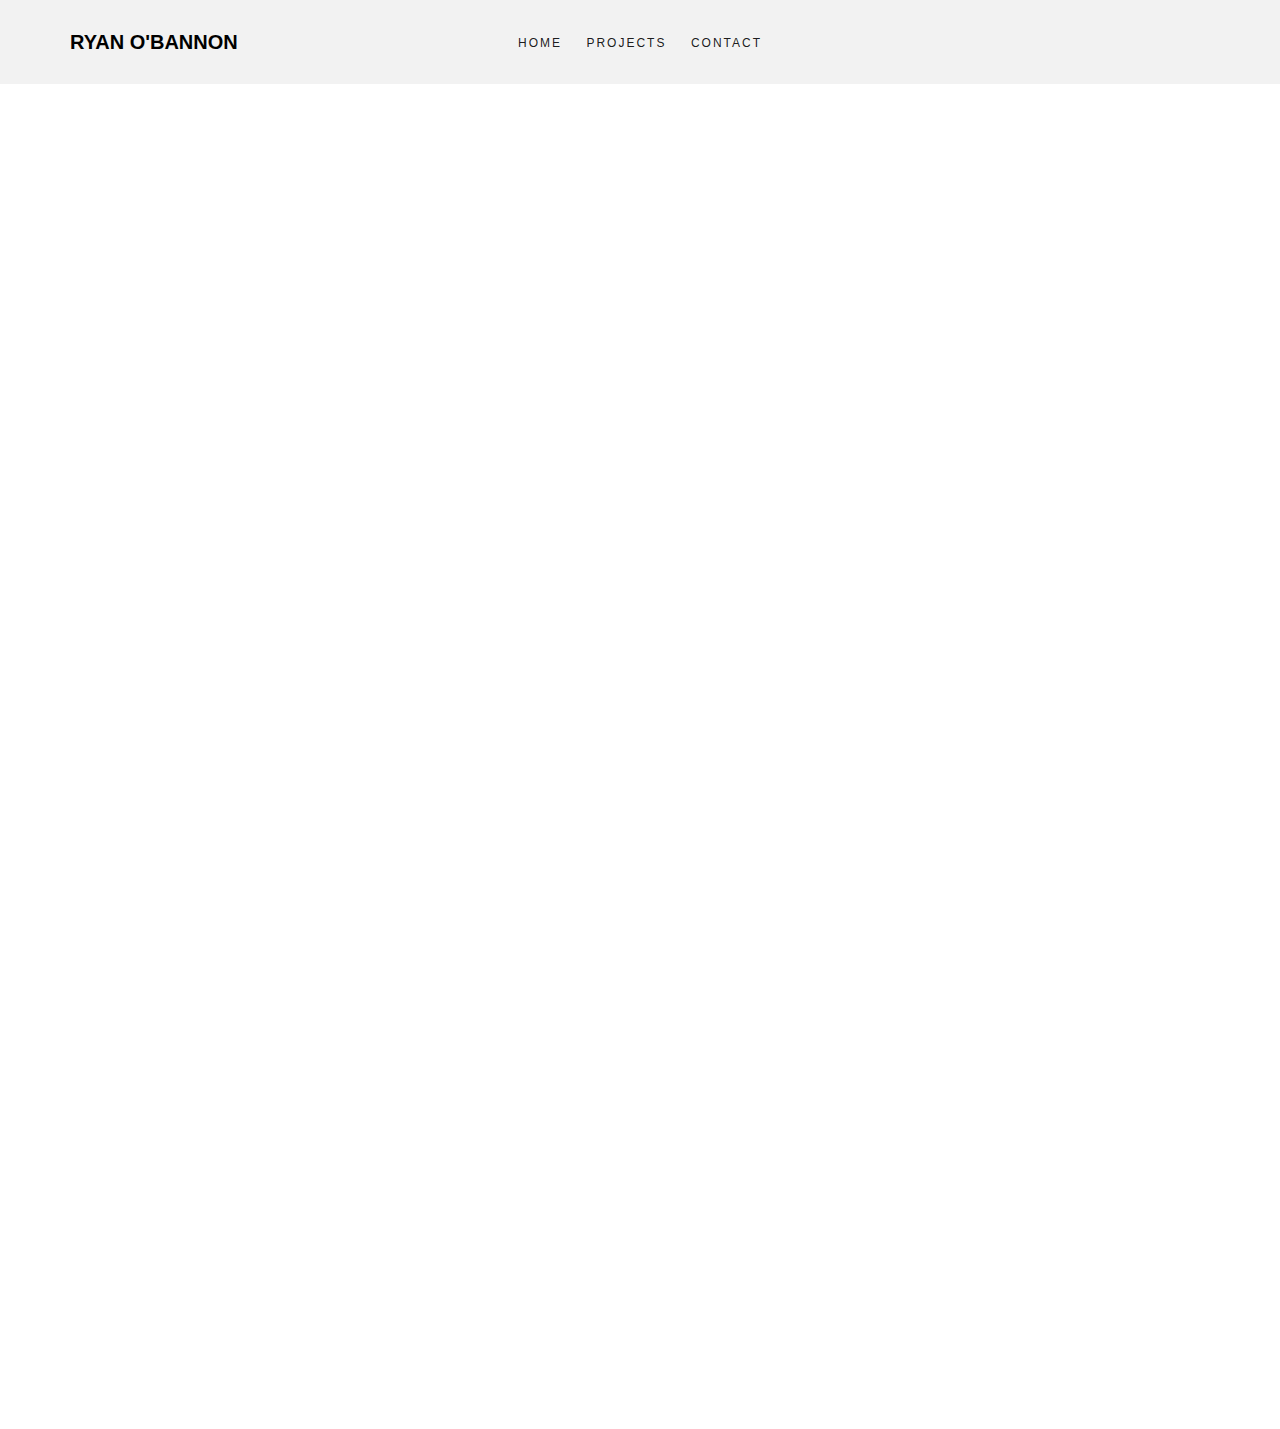
==== commit 7a6f7e68: "Updated colors and spacing" ====
--- a/builttotilt.html
+++ b/builttotilt.html
@@ -89,7 +89,10 @@
 					<h4>Project Overview</h4>
 					<p>Built to Tilt is an exciting arcade-style game I designed and built for my capstone engineering project class, ME 102B. The goal is simple: using the joystick, tilt the gameboard to direct a marble into the goal hole on the gameboard. Gamers must prevent the ball from rolling off the table into the gutter, and contend with a game board that spins faster as levels progress. The game is beautifully designed, immersive and addicting! How many rounds will you last? </p>
 					<p>My team and I emphasized professional-looking and elegant design for this project to stand out from typical hacked together engineering projects. From the clean enclosure and ball dispenser to the user promts on the LCD screen, fluid tilting movement, sound mechanical components and neat wiring, every component the user interacts with directly and indirectly is polished and well-executed. I hope everyone who plays is as impressed--and determined to play just <i>one</i> more round--as I am. </p>
-					<p>Check out the full <a href="https://builttotilt.wixsite.com/home">project website</a> for more details and pictures!</p>
+				</div>
+				<div class="col-md-10 col-md-offset-1 col-md-push-0 text-center">
+					<p>Check out the full project website for more details and pictures!</p>
+					<p><a href="https://builttotilt.wixsite.com/home" target="_blank" class="btn btn-primary btn-outline">Project Website</a></p>
 				</div>				
 			</div>
 			<div class="row">
--- a/css/style.css
+++ b/css/style.css
@@ -47,13 +47,13 @@
 }
 
 a {
-  color: #cabcab;
+  color: rgba(65, 65, 65, 1);
   -webkit-transition: 0.5s;
   -o-transition: 0.5s;
   transition: 0.5s;
 }
 a:hover, a:active, a:focus {
-  color: #cabcab;
+  color: rgba(65, 65, 65, 1);
   outline: none;
   text-decoration: none;
 }
@@ -66,7 +66,7 @@
   color: #000;
   font-family: "Montserrat", Arial, sans-serif;
   font-weight: 400;
-  margin: 0 0 20px 0;
+  margin: 0 0 10px 0;
 }
 
 ::-webkit-selection {
@@ -91,7 +91,7 @@
   right: 0;
   padding: 25px 0;
   z-index: 1;
-  background: #edebe8;
+  background: rgba(242, 242, 242, 1); /*#edebe8;*/
 }
 @media screen and (max-width: 768px) {
   .fh5co-nav {
@@ -381,7 +381,7 @@
 }
 
 .fh5co-bg-section {
-  background: rgba(0, 0, 0, 0.05);
+  background: rgba(0, 0, 0, 0.05); /*#edebe8;*/
 }
 
 #fh5co-started,
@@ -390,7 +390,7 @@
 #fh5co-about,
 #fh5co-contact,
 #fh5co-footer {
-  padding: 7em 0;
+  padding: 3em 0; /*Ryan: changed from 7 to 3 */
   clear: both;
 }
 @media screen and (max-width: 768px) {
@@ -400,7 +400,7 @@
   #fh5co-about,
   #fh5co-contact,
   #fh5co-footer {
-    padding: 3em 0;
+    padding: 3em 0em;
   }
 }
 
@@ -460,7 +460,7 @@
   background-repeat: no-repeat;
   position: relative;
   height: 300px;
-  margin-bottom: 20px;
+  margin-bottom: 30px;
   -webkit-transition: 0.3s;
   -o-transition: 0.3s;
   transition: 0.3s;
@@ -470,7 +470,7 @@
   height: 300px;
   width: 100.1%;
   opacity: 0;
-  background: rgba(237, 235, 232, 0.9);
+  background: rgba(230, 230, 230, .75); /*rgba(237, 235, 232, 0.9);*/
   -webkit-transition: 0.3s;
   -o-transition: 0.3s;
   transition: 0.3s;
@@ -513,9 +513,72 @@
 .work:hover .desc h3 a, .work:focus .desc h3 a {
   color: #cabcab;
 }
+/* New work grid with captions */
+.work2 {
+  margin-bottom: 40px;
+}
+.work2 .work2-grid {
+  background-size: cover;
+  background-position: center center;
+  background-repeat: no-repeat;
+  position: relative;
+  height: 300px;
+  margin-bottom: 20px;
+  -webkit-transition: 0.3s;
+  -o-transition: 0.3s;
+  transition: 0.3s;
+}
+.work2 .work2-grid .inner {
+  display: table;
+  height: 300px;
+  width: 100.1%;
+  opacity: 0;
+  background: rgba(230, 230, 230, .75); /*rgba(237, 235, 232, 0.9);*/
+  -webkit-transition: 0.3s;
+  -o-transition: 0.3s;
+  transition: 0.3s;
+}
+@media screen and (max-width: 768px) {
+  .work2 .work2-grid .inner {
+    opacity: 1;
+    background: rgba(237, 235, 232, 0.7);
+  }
+}
+.work2 .work2-grid .inner .desc {
+  display: table-cell;
+  vertical-align: middle;
+  padding: 40px;
+}
+.work2 .work2-grid .inner .desc h3 {
+  font-size: 14px;
+  letter-spacing: 1px;
+  text-transform: uppercase;
+  margin-bottom: 5px;
+  font-weight: bold;
+  line-height: 24px;
+}
+.work2 .work2-grid .inner .desc h3 a {
+  color: #000;
+}
+.work2 .work2-grid .inner .desc .cat {
+  font-size: 11px;
+  letter-spacing: 2px;
+  text-transform: uppercase;
+}
+@media screen and (max-width: 768px) {
+  .work2 .work2-grid .inner .desc .cat {
+    color: #333333;
+  }
+}
+.work2:hover .inner, .work2:focus .inner {
+  opacity: 1;
+}
+.work2:hover .desc h3 a, .work2:focus .desc h3 a {
+  color: #cabcab;
+}
 
 .top-line {
-  padding-bottom: 7em;
+  padding-bottom: 2em;
 }
 .top-line .fh5co-heading {
   margin-bottom: 0 !important;
@@ -603,7 +666,7 @@
 .author {
   width: 100%;
   float: left;
-  margin-bottom: 5em;
+  margin-bottom: 0em; /*Ryan: changed from 5 to 3 */
 }
 .author .author-inner {
   background-size: cover;
@@ -1064,21 +1127,21 @@
 }
 
 .btn-primary {
-  background: #cabcab;
-  color: #fff;
-  border: 2px solid #cabcab;
+  background: rgba(130, 130, 130, 1);
+  color: #fff;
+  border: 2px solid rgba(130, 130, 130, 1);
 }
 .btn-primary:hover, .btn-primary:focus, .btn-primary:active {
-  background: #d4c8bb !important;
-  border-color: #d4c8bb !important;
+  background: rgba(130, 130, 130, 1); !important;
+  border-color: rgba(130, 130, 130, 1); !important;
 }
 .btn-primary.btn-outline {
   background: transparent;
-  color: #cabcab;
-  border: 2px solid #cabcab;
+  color: rgba(130, 130, 130, 1);
+  border: 2px solid rgba(130, 130, 130, 1);
 }
 .btn-primary.btn-outline:hover, .btn-primary.btn-outline:focus, .btn-primary.btn-outline:active {
-  background: #cabcab;
+  background: rgba(130, 130, 130, 1);
   color: #fff;
 }
 
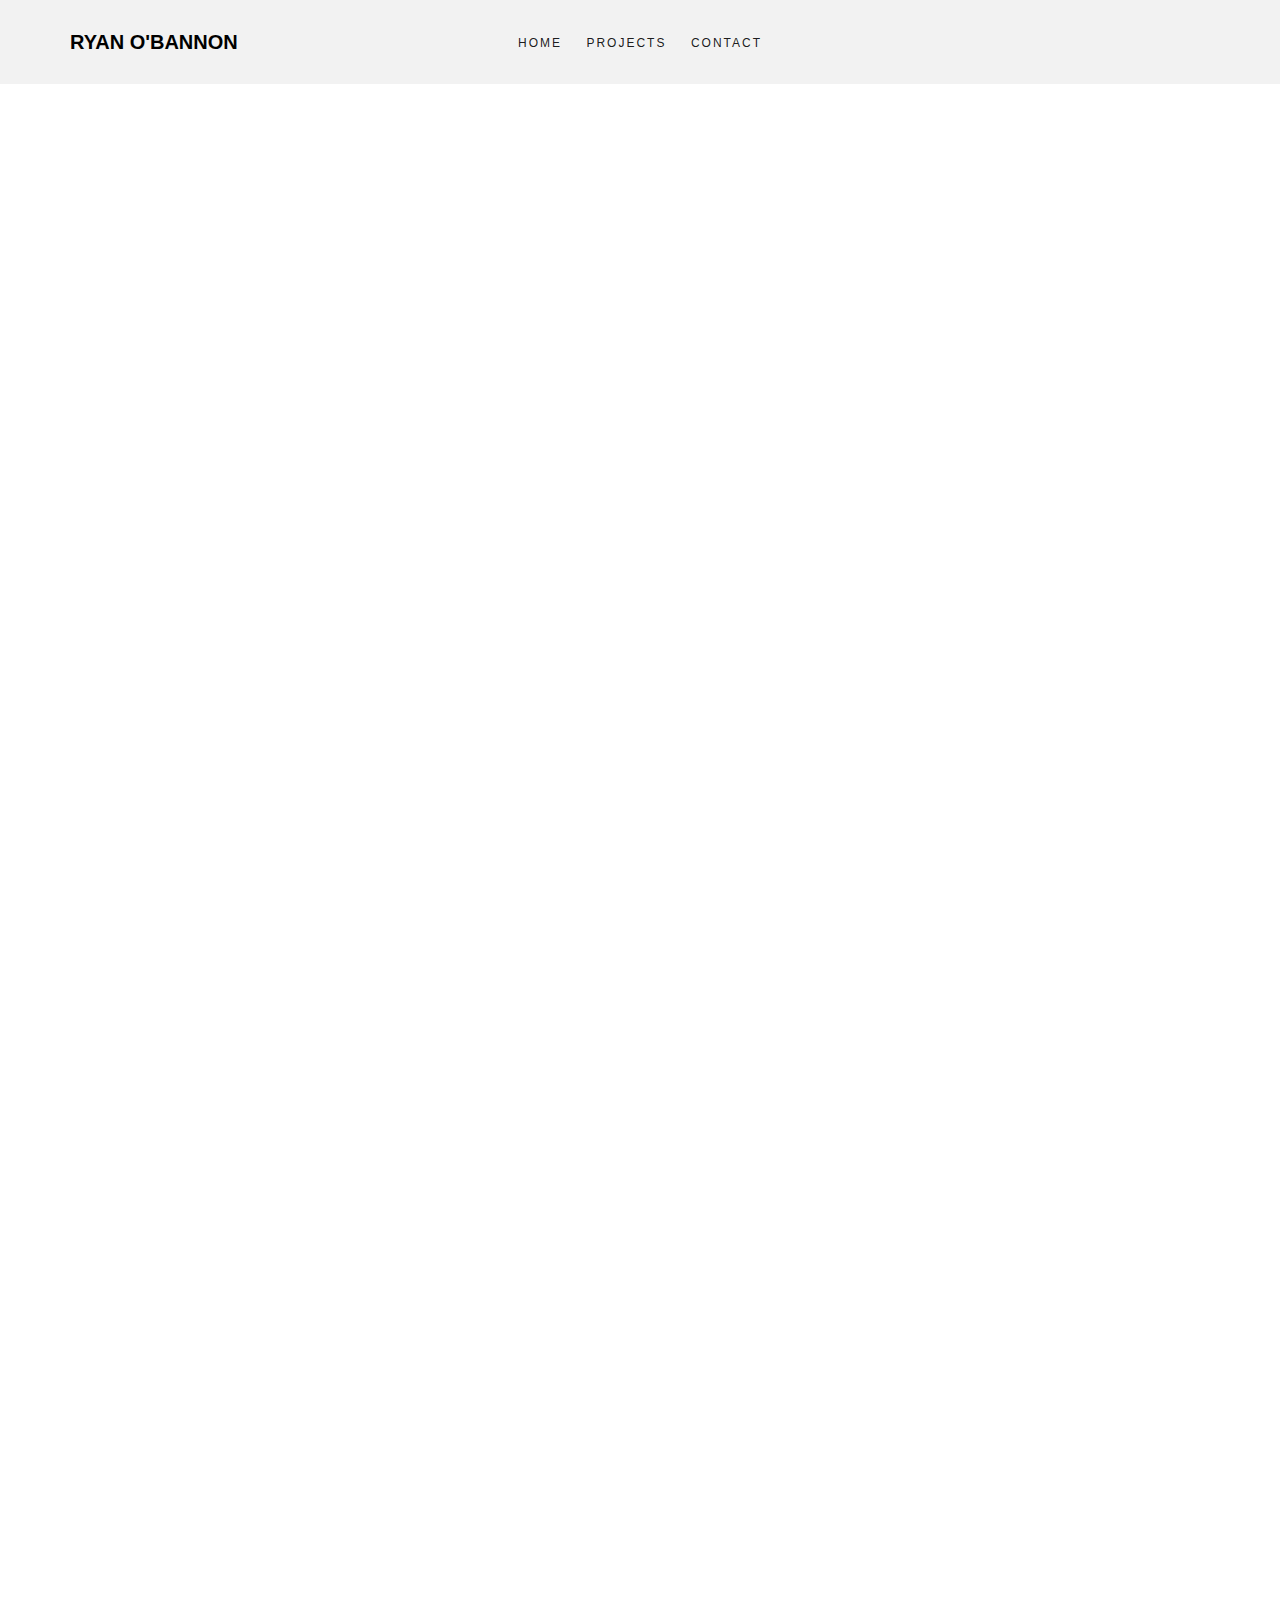
==== commit c1445d9d: "Fixed image extensions and profile menu link" ====
--- a/builttotilt.html
+++ b/builttotilt.html
@@ -58,7 +58,7 @@
 				<ul>
 					<li><a href="index.html">Home</a></li>
 					<li class="has-dropdown">
-						<a href="http://www.ryanobannon.github.io/index.html#Projects">Projects</a>
+						<a href="https://ryanobannon.github.io/#Projects">Projects</a>
 						<ul class="dropdown">
 							<li><a href="builttotilt.html">Built To Tilt</a></li>
 							<li><a href="pizzabot.html">PizzaBot</a></li>
@@ -85,7 +85,7 @@
 					<p>January - May 2018</p>
 				</div>
 				<div class="col-md-10 col-md-offset-1 col-md-push-0 text-left">
-					<p class="animate-box"><img src="images/builttotilt_slide.jpg" class="img-responsive" alt="Built to Tilt Schematic"></p>
+					<p class="animate-box"><img src="images/builttotilt_slide.JPG" class="img-responsive" alt="Built to Tilt Schematic"></p>
 					<h4>Project Overview</h4>
 					<p>Built to Tilt is an exciting arcade-style game I designed and built for my capstone engineering project class, ME 102B. The goal is simple: using the joystick, tilt the gameboard to direct a marble into the goal hole on the gameboard. Gamers must prevent the ball from rolling off the table into the gutter, and contend with a game board that spins faster as levels progress. The game is beautifully designed, immersive and addicting! How many rounds will you last? </p>
 					<p>My team and I emphasized professional-looking and elegant design for this project to stand out from typical hacked together engineering projects. From the clean enclosure and ball dispenser to the user promts on the LCD screen, fluid tilting movement, sound mechanical components and neat wiring, every component the user interacts with directly and indirectly is polished and well-executed. I hope everyone who plays is as impressed--and determined to play just <i>one</i> more round--as I am. </p>
@@ -98,7 +98,7 @@
 			<div class="row">
 				<div class="col-md-4 col-md-offset-0 text-left animate-box">
 					<a class="work">
-						<div class="work-grid" style="background-image:url(images/builttotilt_front.jpg);">						
+						<div class="work-grid" style="background-image:url(images/builttotilt_front.JPG);">						
 						</div>
 					</a>
 				</div>
@@ -110,25 +110,25 @@
 				</div>
 				<div class="col-md-4 col-md-offset-0 text-left animate-box">
 					<a class="work">
-						<div class="work-grid" style="background-image:url(images/builttotilt_wiring.jpg);">					
+						<div class="work-grid" style="background-image:url(images/builttotilt_wiring.JPG);">					
 						</div>
 					</a>
 				</div>
 				<div class="col-md-4 col-md-offset-0 text-left animate-box">
 					<a class="work">
-						<div class="work-grid" style="background-image:url(images/builttotilt_working.jpg);">		
+						<div class="work-grid" style="background-image:url(images/builttotilt_working.JPG);">		
 						</div>
 					</a>
 				</div>
 				<div class="col-md-4 col-md-offset-0 text-left animate-box">
 					<a class="work">
-						<div class="work-grid" style="background-image:url(images/builttotilt_gutter.jpg);">					
+						<div class="work-grid" style="background-image:url(images/builttotilt_gutter.JPG);">					
 						</div>
 					</a>
 				</div>
 				<div class="col-md-4 col-md-offset-0 text-left animate-box">
 					<a class="work">
-						<div class="work-grid" style="background-image:url(images/builttotilt_group.jpg);">		
+						<div class="work-grid" style="background-image:url(images/builttotilt_group.JPG);">		
 						</div>
 					</a>
 				</div>
